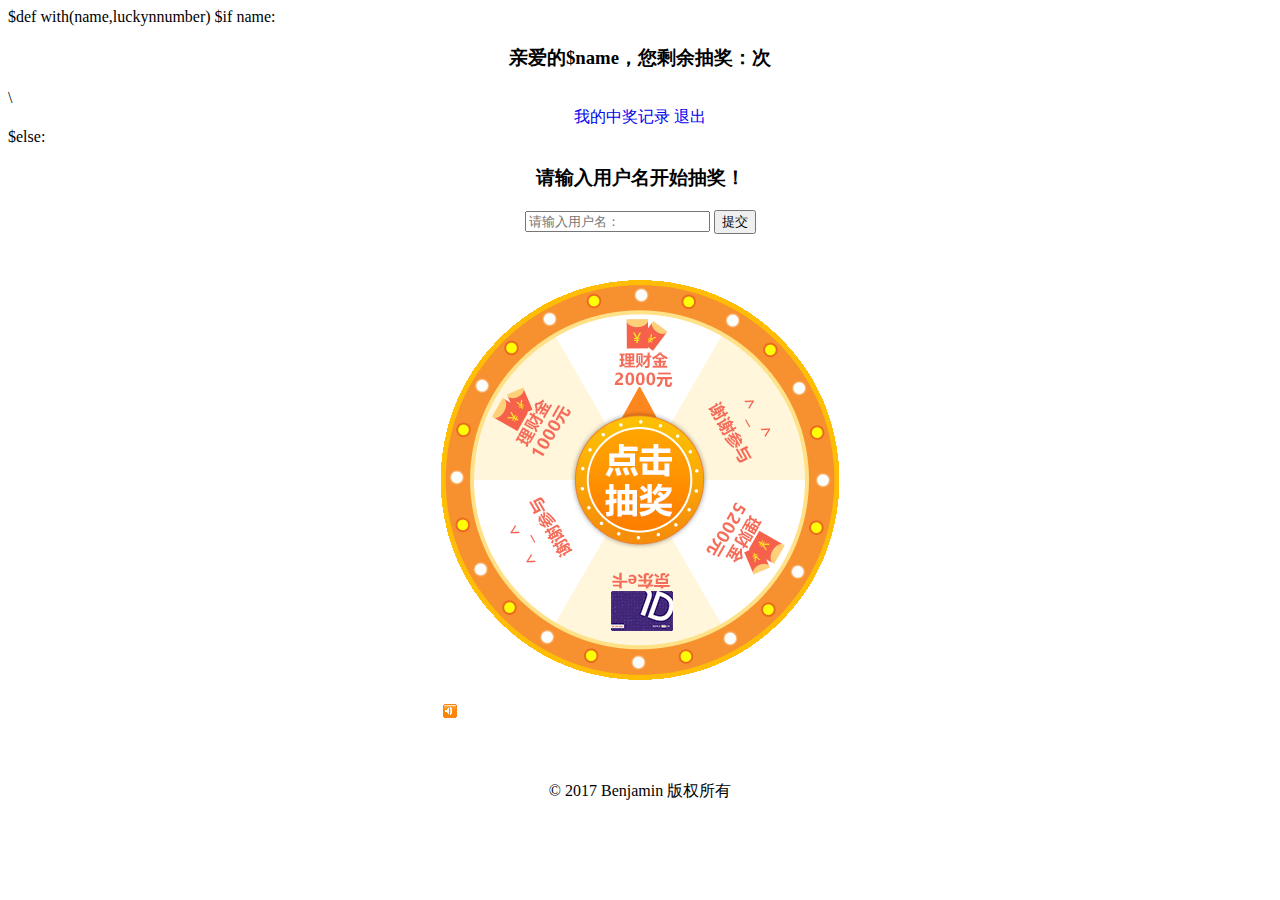
==== 1.8/templates/index.html @ 6357696d "通过Session判断用户是否登陆，修改部分前端代码 Signed-off-by: Benjamin <350105629@qq.com>" ====
﻿$def with(name,luckynnumber)
<!DOCTYPE html>
<html lang="en">
<head>
    <meta charset="UTF-8">
    <link href="../static/css/style.css" rel="stylesheet" type="text/css" />
    <title>抽奖</title>
</head>
<body>

    $if name:
        <!--<h3 class="playtxt">亲爱的$name，您剩余抽奖：$luckynnumber次</h3>-->
        <h3 class="playtxt">亲爱的$name，您剩余抽奖：<span class="playnumber"></span>次</h3>\
        <div class="mylucky-box">
            <a class="mylucky" href="javascript:;" style="text-decoration:none">我的中奖记录</a> <a href="/logout" style="text-decoration:none">退出</a>
            <div id="mylucky">
            </div>
        </div>
    $else:
        <h3 class="playtxt">请输入用户名开始抽奖！</h3>
        <form action="/" method="post" class="inputtxt">
            <input type="text" name="user"  id="username" onkeyup="value=value.replace(/[^\w\.\/]/ig,'')" required="required" maxlength="8" placeholder="请输入用户名：">
            <input type="submit" value="提交" class="submit" required="required">
        </form>

    <div class="g-loottery-box">
        <div class="g-lootery-img">
            <a class="playbtn" href="javascript:;" title="开始抽奖"></a>
        </div>
    </div>

    <div class="config">
        <div id="container">
            <div></div>
        </div>

    <div class="footer">
        &#169; 2017 Benjamin 版权所有
    </div>

    <script type="text/javascript" src="../static/js/jquery-1.8.3.min.js"> </script>
    <script type="text/javascript" src="../static/js/jquery.rotate.min.js"> </script>
    <script type="text/javascript" src="../static/js/luckydo.js"> </script>

    <script>
      var _hmt = _hmt || [];
      (function() {
        var hm = document.createElement("script");
        hm.src = "https://hm.baidu.com/hm.js?4cfd2c93505008fb68870bd5a6d87b7f";
        var s = document.getElementsByTagName("script")[0];
        s.parentNode.insertBefore(hm, s);
      })();
    </script>

</body>
</html>
---- 1.8/static/css/style.css ----
/*This is Style*/
.playtxt{
    text-align: center;
}
.mylucky-box{
    text-align: center;
}
.inputtxt{
    text-align: center;
}
.g-loottery-box{
    margin: 0 auto;
    top: 30px;
    width: 400px;
    height: 400px;
    position: relative;
    background: url(../img/ly-plate-c.gif) no-repeat;
}
.g-loottery-box .g-lootery-img{
    width: 340px;
    height: 340px;
    background: url(../img/bg-lottery.png) no-repeat;
    position: relative;
    left: 30px;
    top: 30px;
}
.g-loottery-box .playbtn{
    width: 186px;
    height: 186px;
    position: absolute;
    background: url(../img/playbtn.png) no-repeat;
    left: 77px;
    top: 77px;
}
.config{
    width:400px;
    height:16px;
    margin:50px auto auto auto;
    text-align: center;
}
#container{
    width:400px;
    height:16px;
    background: url(../img/noticeIco.gif) no-repeat;
    padding-left:10px;
    padding-right:10px;
    line-height: 24px;
    overflow:hidden;
    padding-bottom: 6px;
    margin-bottom: 10px;
}
.footer{
    height: 60px;
    line-height: 80px;
    margin-top: 29px;
    width: 100%;
    bottom: 0;
    text-align: center;
}
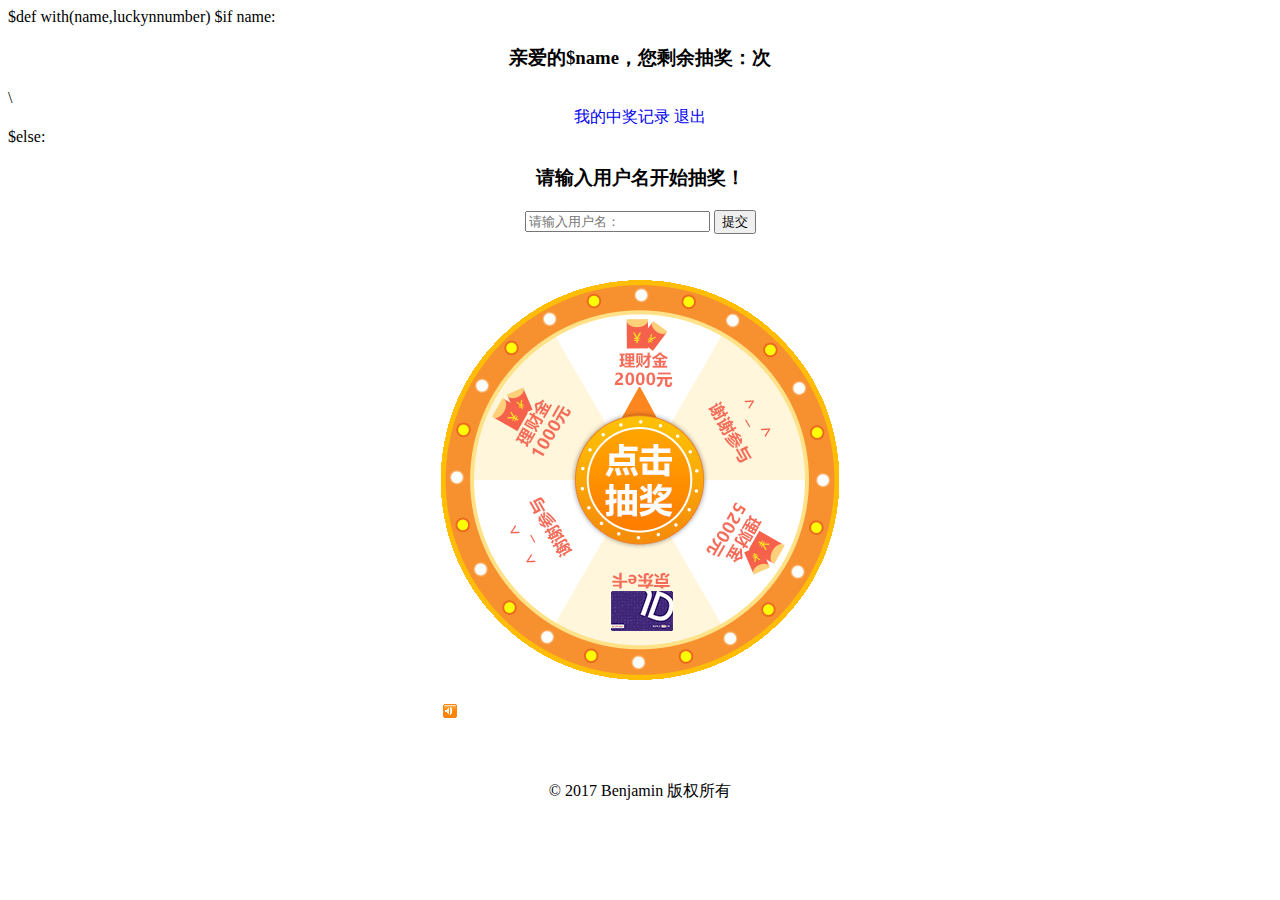
==== commit 2dc751e7: "修改bug Signed-off-by: Benjamin <350105629@qq.com>" ====
--- a/1.8/templates/index.html
+++ b/1.8/templates/index.html
@@ -3,6 +3,7 @@
 <html lang="en">
 <head>
     <meta charset="UTF-8">
+    <link rel="shortcut icon" href="https://www.baidu.com/favicon.ico" type="image/x-icon" />
     <link href="../static/css/style.css" rel="stylesheet" type="text/css" />
     <title>抽奖</title>
 </head>
@@ -20,7 +21,7 @@
         <h3 class="playtxt">请输入用户名开始抽奖！</h3>
         <form action="/" method="post" class="inputtxt">
             <input type="text" name="user"  id="username" onkeyup="value=value.replace(/[^\w\.\/]/ig,'')" required="required" maxlength="8" placeholder="请输入用户名：">
-            <input type="submit" value="提交" class="submit" required="required">
+           <input type="submit" value="提交" class="submit" required="required">
         </form>
 
     <div class="g-loottery-box">
